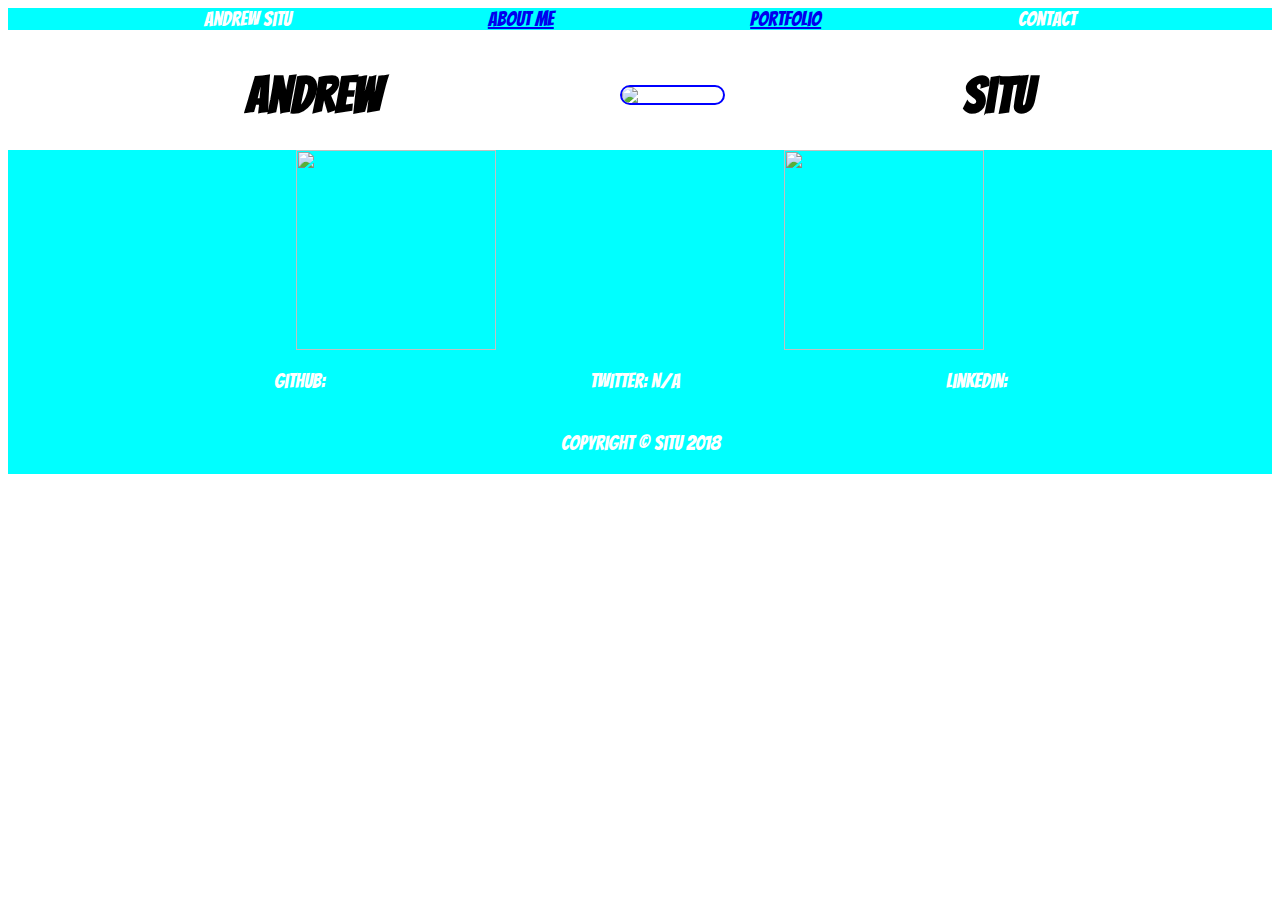
==== index.html @ 55528906 "linked pages to about me and portfoliio tabs" ====
<!DOCTYPE html>
<html>
    <head>
        <title>Portfolio</title>
        <link rel="stylesheet" type="text/css" href="style.css">
        <link href="https://fonts.googleapis.com/css?family=Bangers|Chela+One" rel="stylesheet">



    </head>
    <body>
        <div class="row footer">
            <tr>
            <td><a id="name">Andrew Situ</a></td>
            <td><a href="aboutme.html"> About Me</a></td>
            <td><a href="portfolio.html">Portfolio</a></td>
            <td><a id="con">Contact</a></td>
            </tr>
        </div>
        <div class="row mid">
            <h1>Andrew</h1>
            <img class="headshot" src="https://www.rosielettsnutrition.com/wp-content/uploads/2017/04/Headshot-Placeholder.png">
            <h1> Situ</h1>
        </div>
        <div class="row aboutme">
            <img class="pic" src="https://cdn.pixabay.com/photo/2014/12/10/20/56/medical-563427__340.jpg">
            <img class="pic" src="http://catmanduit.com/sites/default/files/pexels-photo.jpg">
        </div>
        <div class="row contact">
                <p> Github:</p>
                <p>Twitter: N/A</p>
                <p>LinkedIn:</p>       
        </div>
         <div class="row footer">
            <p>Copyright © Situ 2018</p>
        </div>
    </body>
</html>
---- style.css ----
.row{   
   font-family: 'Bangers', cursive;
    display:flex;
    flex-wrap:wrap; 
    justify-content: space-evenly;
    background-color:aqua;
    color:white;
    font-size:20px;
}
.headshot{
    border: 2px solid blue;
    border-radius: 100px;
    width:8%;
    
   
}

.footer{
    
}
    

.mid{

    background-color:white;
    color:black;
    align-items:center;
    font-size:25px;
    margin-top:5px;
    margin-bottom:5px;
    height:110px;
}
.aboutme{
  
}

.contact{ display:flex;
    flex-wrap:wrap; 
    justify-content: space-evenly;
}
button{
    border: 2px solid #eecc65;
    border-radius: 100px;
    width:20%;
    color:#19a987;
}

.pic{
    width:200px;
    height:200px;
}
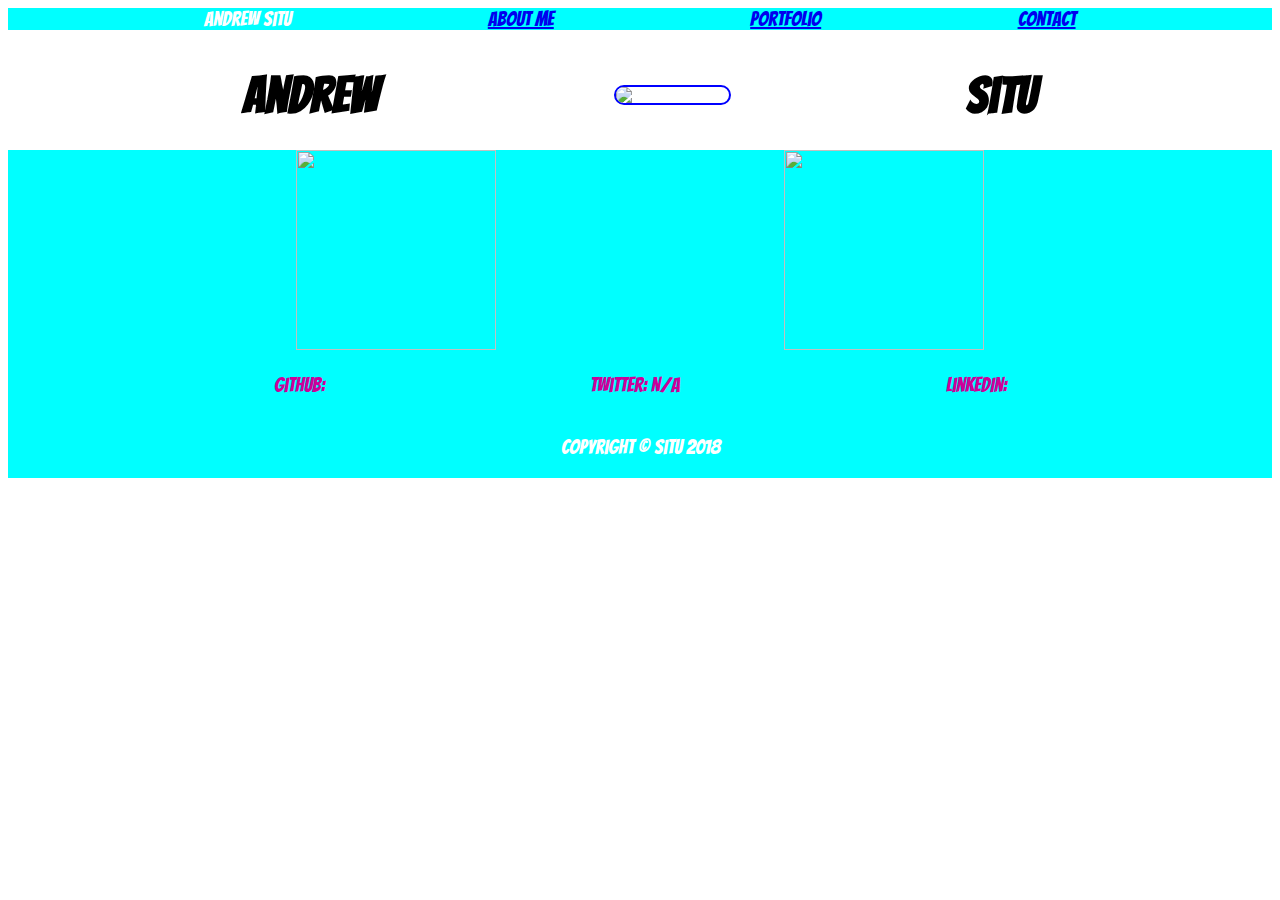
==== commit d63b6633: "added fun facts" ====
--- a/index.html
+++ b/index.html
@@ -9,12 +9,14 @@
 
     </head>
     <body>
+            
+            
         <div class="row footer">
             <tr>
             <td><a id="name">Andrew Situ</a></td>
             <td><a href="aboutme.html"> About Me</a></td>
             <td><a href="portfolio.html">Portfolio</a></td>
-            <td><a id="con">Contact</a></td>
+            <td><a href="contact.html" id="con">Contact</a></td>
             </tr>
         </div>
         <div class="row mid">
@@ -23,13 +25,13 @@
             <h1> Situ</h1>
         </div>
         <div class="row aboutme">
-            <img class="pic" src="https://cdn.pixabay.com/photo/2014/12/10/20/56/medical-563427__340.jpg">
-            <img class="pic" src="http://catmanduit.com/sites/default/files/pexels-photo.jpg">
+            <a href="funfact2.html"><img id="scope" class="pic" src="https://cdn.pixabay.com/photo/2014/12/10/20/56/medical-563427__340.jpg"></a>
+            <a href="funfact1.html"><img id="hexagon" class="pic" src="http://catmanduit.com/sites/default/files/pexels-photo.jpg"></a>
         </div>
         <div class="row contact">
-                <p> Github:</p>
-                <p>Twitter: N/A</p>
-                <p>LinkedIn:</p>       
+                <p class="contacts"> Github:</p>
+                <p class="contacts">Twitter: N/A</p>
+                <p class="contacts">LinkedIn:</p>       
         </div>
          <div class="row footer">
             <p>Copyright © Situ 2018</p>
--- a/style.css
+++ b/style.css
@@ -10,9 +10,8 @@
 .headshot{
     border: 2px solid blue;
     border-radius: 100px;
-    width:8%;
-    
-   
+    width:9%;
+
 }
 
 .footer{
@@ -46,11 +45,18 @@
 }
 
 .pic{
+    border-style: 2px double;
     width:200px;
     height:200px;
 }
 
 
+.contact {
+    color:#cc0099;
+}
 
+#tech-com{
+    width:500px;
+    height:250px;
+}
 
-
